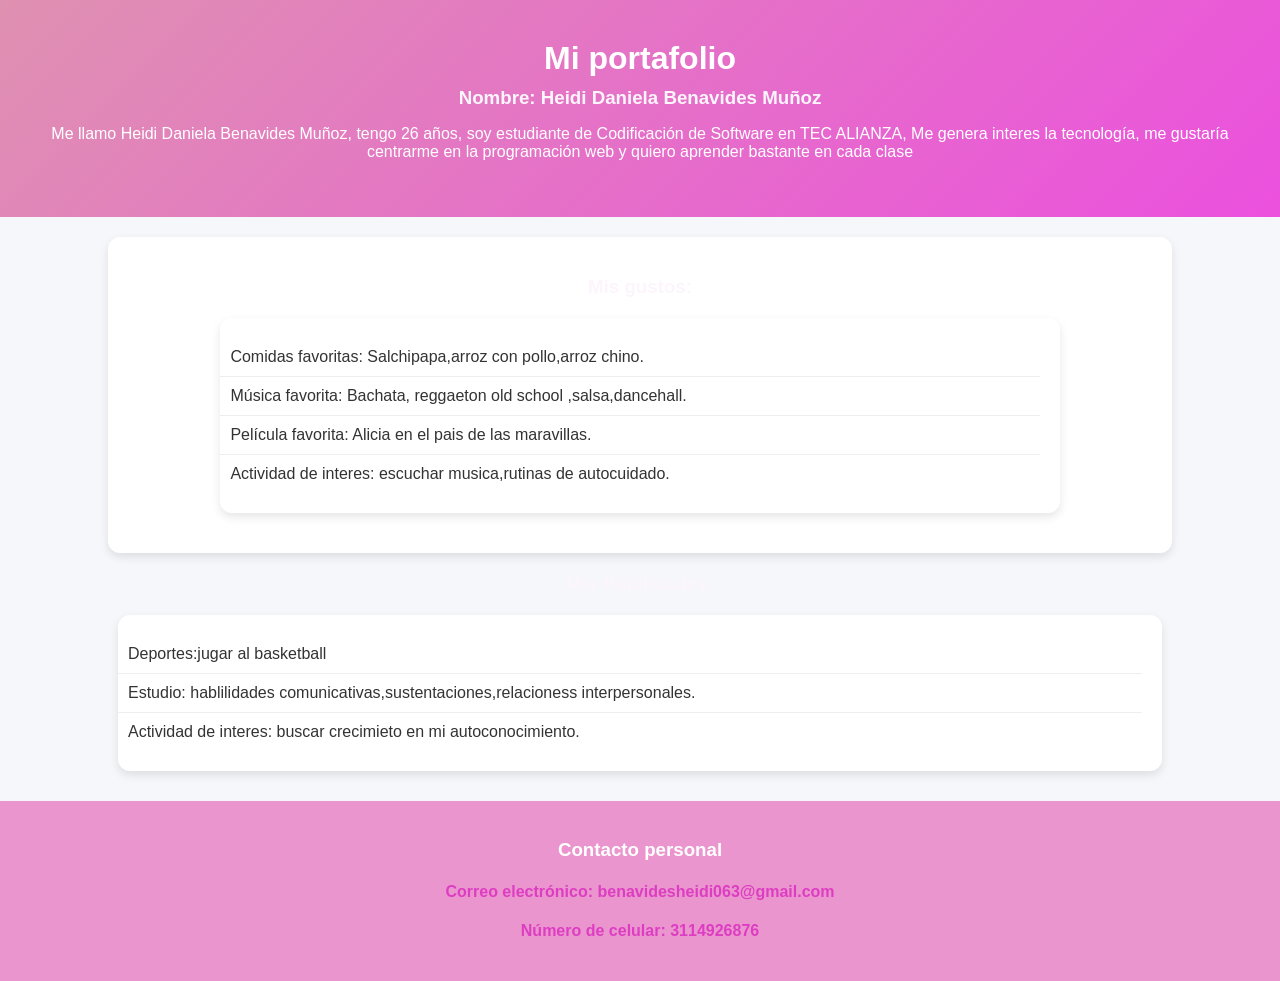
==== daniela.html @ 266ea05c "portafolio daniela" ====
<!DOCTYPE html>
<html lang="en">
<head>
    <meta charset="UTF-8">
    <meta name="viewport" content="width=device-width, initial-scale=1.0">
    <title>Portafolio</title>
    <link rel="stylesheet" href="daniela.CSS">
</head>

<body>
<div class="encabezado">
 <h2>Mi portafolio</h2>
 <h3>Nombre: Heidi Daniela Benavides Muñoz</h3>
 <p>Me llamo Heidi Daniela Benavides Muñoz, tengo 26 años, soy estudiante de Codificación de Software en TEC ALIANZA, Me genera interes  la tecnología, me gustaría centrarme en la programación web y quiero aprender bastante en cada clase</p>
</div>

<div class="gustos">

<h3>Mis gustos:</h3>
<ul>
 <li>Comidas favoritas: Salchipapa,arroz con pollo,arroz chino.</li>
 <li>Música favorita: Bachata, reggaeton old school ,salsa,dancehall.</li>
 <li>Película favorita: Alicia en el pais de las maravillas.</li>
 <li>Actividad de interes: escuchar musica,rutinas de autocuidado.</li>
</ul>

</div>

<h3>Mis Habilidades:</h3>
<ul>
    <li>Deportes:jugar al basketball</li>
    <li>Estudio: hablilidades comunicativas,sustentaciones,relacioness interpersonales.</li>
    <li>Actividad de interes: buscar  crecimieto en mi autoconocimiento.</li>
</ul>

</body>
<footer>

<h3>Contacto personal</h3>
<h4>Correo electrónico: benavidesheidi063@gmail.com</h4>
<h4>Número de celular: 3114926876</h4>
<h4></h4>

</footer>
</html>
---- daniela.CSS ----
body {
    font-family: Arial, sans-serif;
    margin: 0;
    background: #f5f7fa;
    color: #333;
}

.encabezado {
    background: linear-gradient(135deg, #df91b1, #eb50de);
    color: white;
    text-align: center;
    padding: 40px 20px;
}

.encabezado h2 {
    margin: 0;
    font-size: 32px;
}

.encabezado h3 {
    margin: 10px 0;
}


.gustos, 
ul {
    background: white;
    margin: 20px auto;
    padding: 20px;
    width: 80%;
    border-radius: 12px;
    box-shadow: 0 4px 10px rgba(0,0,0,0.1);
}


ul {
    list-style: none;
    padding-left: 0;
}

ul li {
    padding: 10px;
    border-bottom: 1px solid #eee;
}

ul li:last-child {
    border-bottom: none;
}


h3 {
    text-align: center;
    color: #fcf5fc;
}

footer {
    background: #eb95ce;
    color: rgb(221, 61, 194);
    text-align: center;
    padding: 20px;
    margin-top: 30px;
}

footer h3 {
    color: #fff;
}
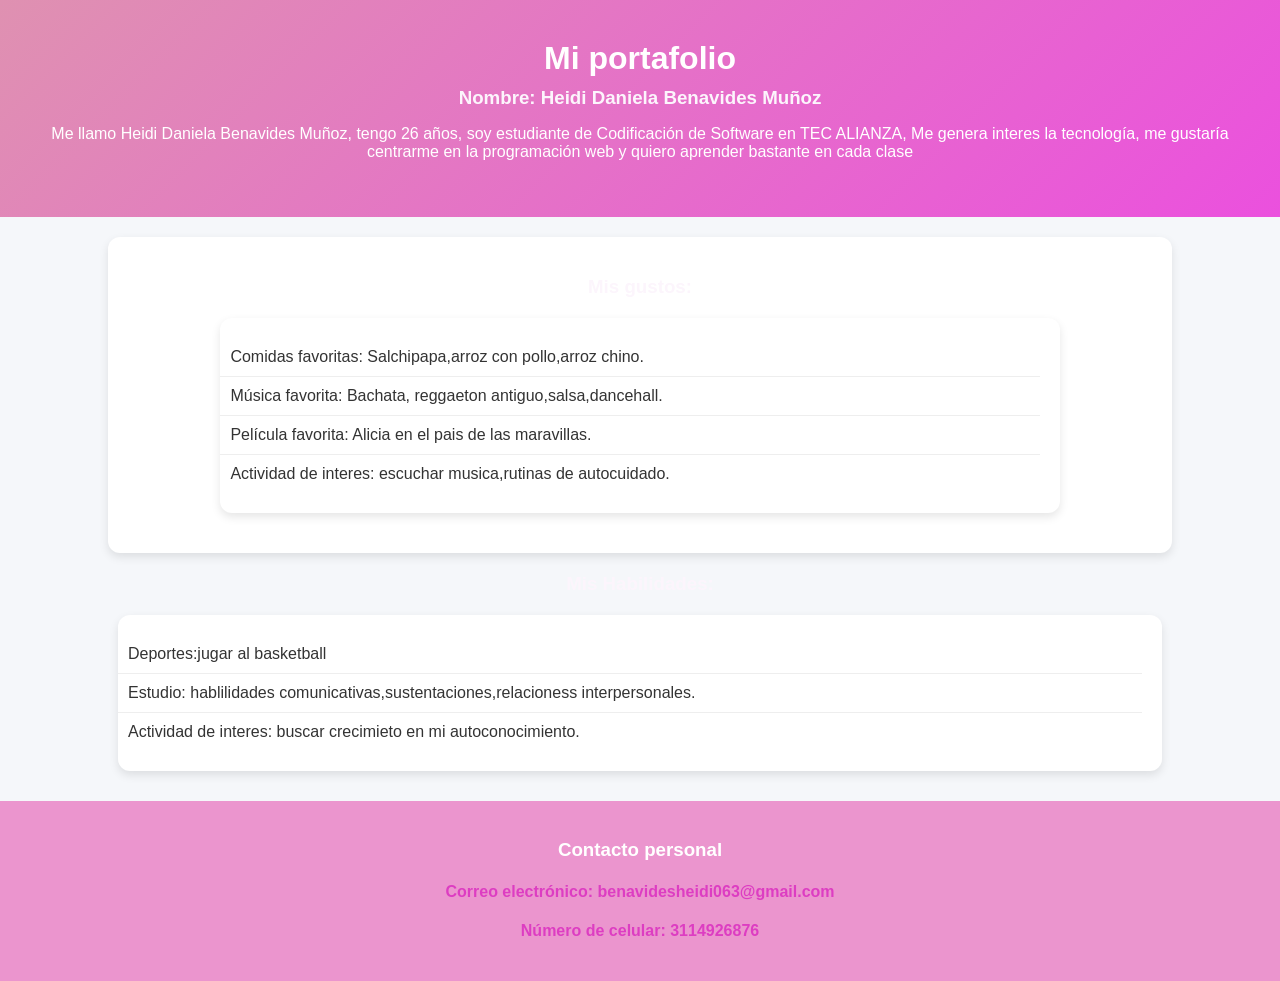
==== commit 3be04a37: "DANIELA BENAVIDES" ====
--- a/daniela.html
+++ b/daniela.html
@@ -19,7 +19,7 @@
 <h3>Mis gustos:</h3>
 <ul>
  <li>Comidas favoritas: Salchipapa,arroz con pollo,arroz chino.</li>
- <li>Música favorita: Bachata, reggaeton old school ,salsa,dancehall.</li>
+ <li>Música favorita: Bachata, reggaeton antiguo,salsa,dancehall.</li>
  <li>Película favorita: Alicia en el pais de las maravillas.</li>
  <li>Actividad de interes: escuchar musica,rutinas de autocuidado.</li>
 </ul>
